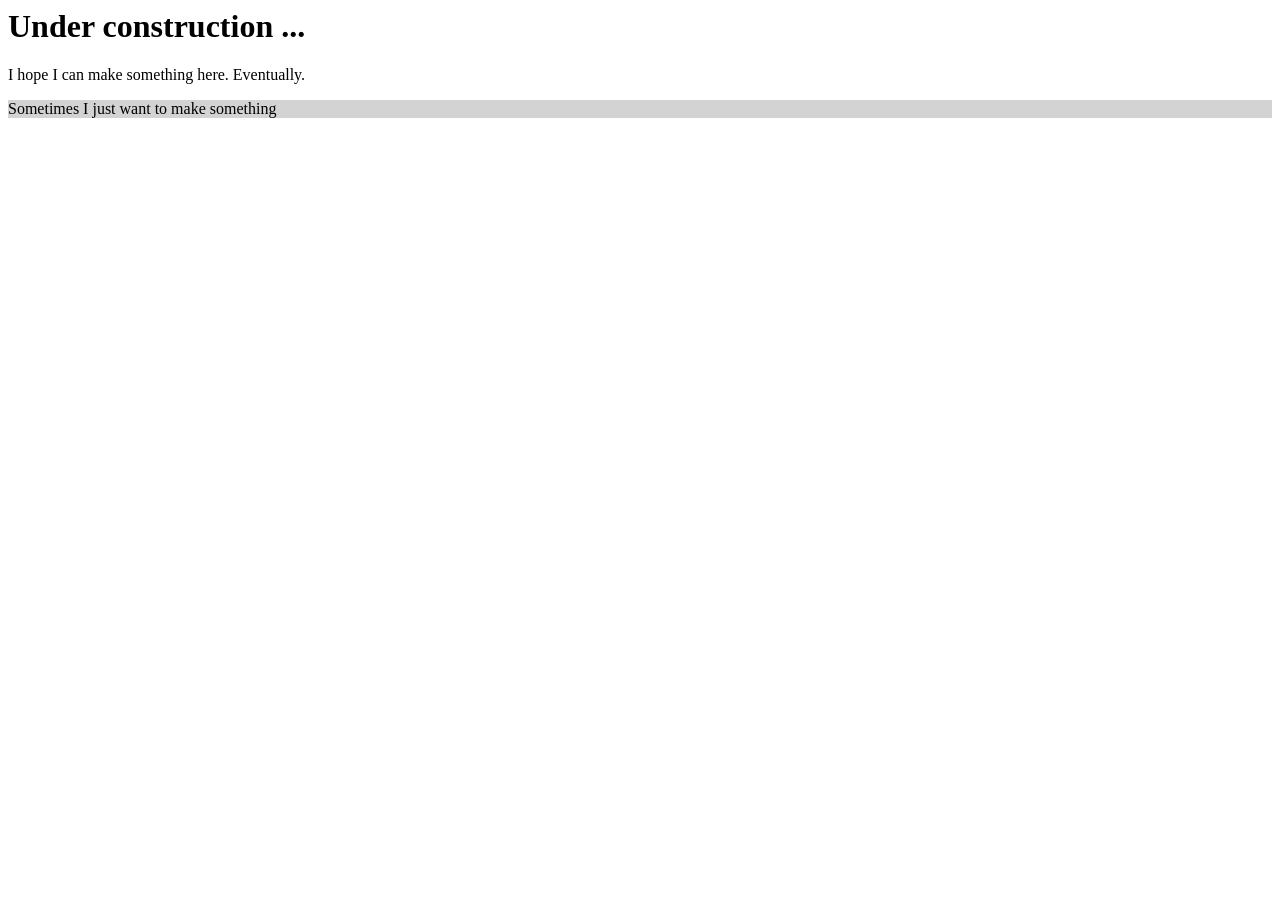
==== index.html @ 836991d8 "test to see if the webpage can be accessed?" ====
<html>
    <head>
        <title>Projects_index</title>
    </head>
    <body>
        <header style="background-color: gray;">

        </header>
        <nav>
            <!-- insert with js?-->
        </nav>
        <div id="content">
            <h1>Under construction ...</h1>
            <p>I hope I can make something here. Eventually.</p>
        </div>
        <footer style="background-color: lightgray;">
            <p>Sometimes I just want to make something</p>
        </footer>
    </body>
</html>
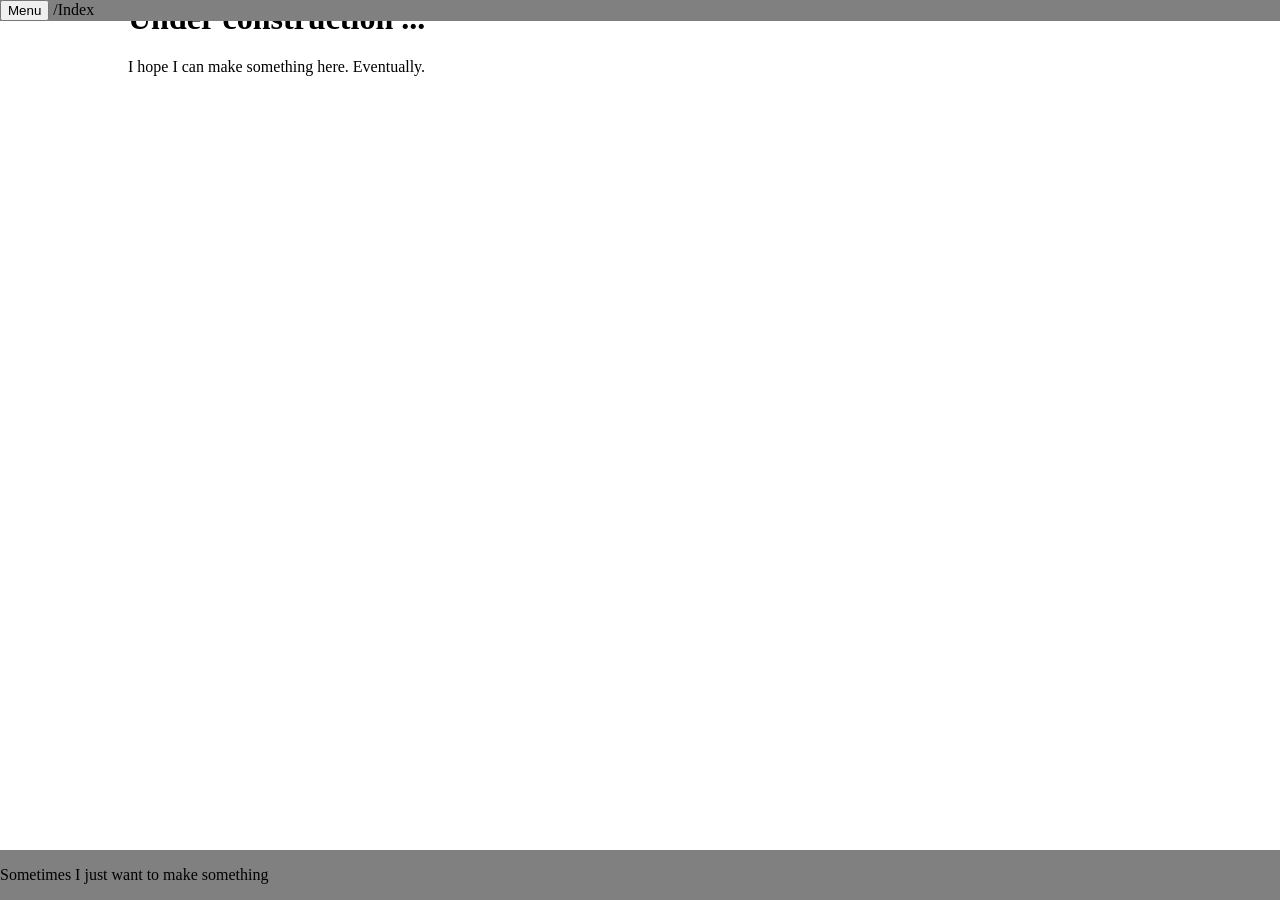
==== commit 06f12b34: "i guess i learnt something about css or something" ====
--- a/index.html
+++ b/index.html
@@ -1,19 +1,25 @@
 <html>
     <head>
         <title>Projects_index</title>
+        <link rel="stylesheet" href="./css/index.css">
+        <script src="./js/index.js"></script>
     </head>
     <body>
-        <header style="background-color: gray;">
-
+        <header>
+            <button id="menu_button" onclick=toggle_menu()>Menu</button>
+            /Index
         </header>
-        <nav>
+        <nav id="menu">
             <!-- insert with js?-->
+            <p>Something</p>
+            <p>More</p>
+            <p>About</p>
         </nav>
         <div id="content">
             <h1>Under construction ...</h1>
             <p>I hope I can make something here. Eventually.</p>
         </div>
-        <footer style="background-color: lightgray;">
+        <footer>
             <p>Sometimes I just want to make something</p>
         </footer>
     </body>
--- a/css/index.css
+++ b/css/index.css
@@ -0,0 +1,42 @@
+html, body{
+    /*position*/
+    margin:0;
+    padding:0;
+    /*size*/
+    width: 100%;
+    height:100%;
+}
+footer{
+    /*position*/
+    position:absolute;
+    bottom: 0;
+    padding: 0;
+    /*size*/
+    width: 100%;
+    /*colors*/
+    background-color: grey;
+}
+header{
+    /*position*/
+    position:absolute;
+    top:0;
+    /*size*/
+    width: 100%;
+    /* colors*/
+    background-color: grey;
+}
+nav{
+    /*position*/
+    display: none;
+    float: left;
+    top: 0;
+    /*size*/
+    /*colors*/
+    background-color: lightgrey;
+}
+.not_hidden{
+    display: inline;
+}
+#content{
+    margin-left: 10%;
+}
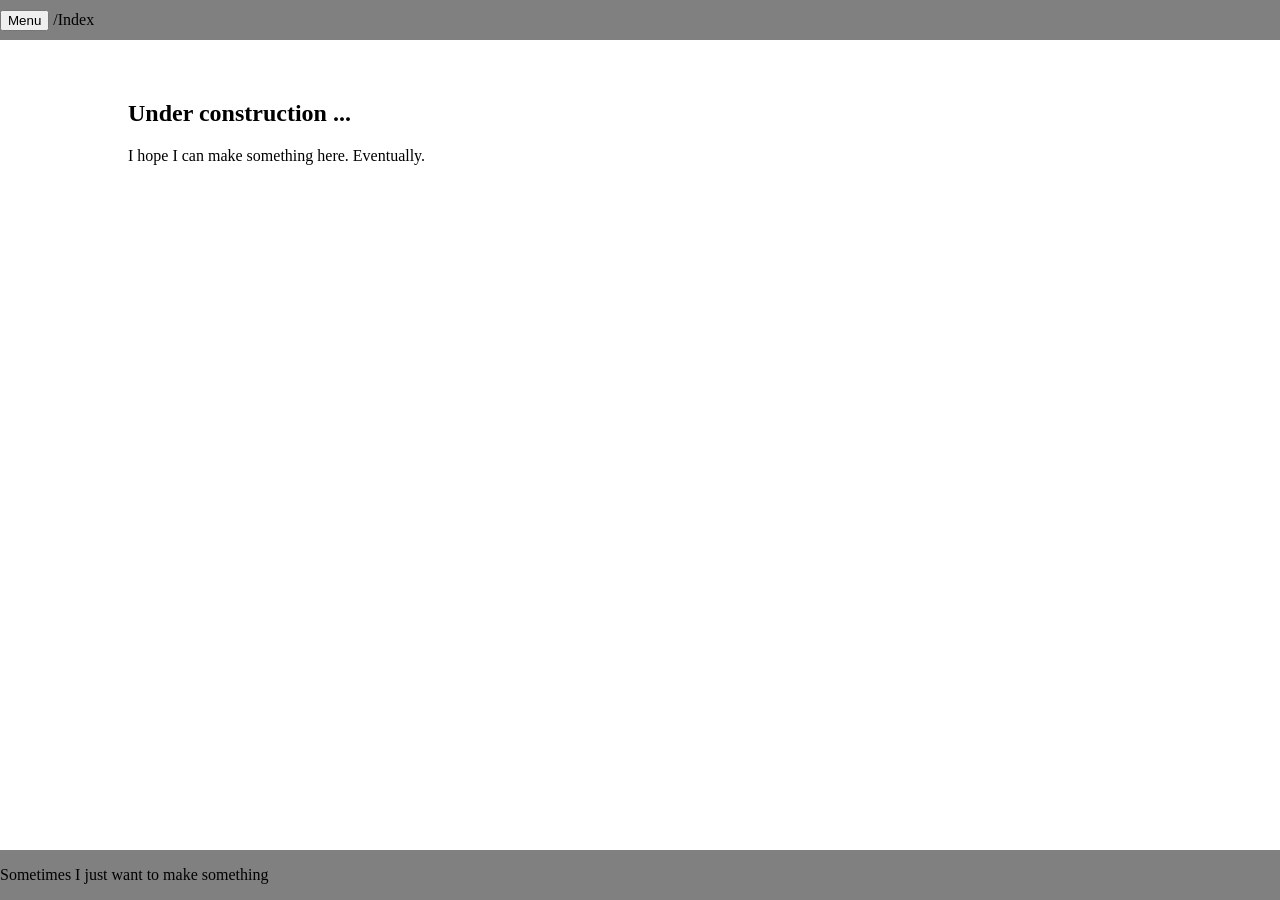
==== commit 21d88034: "fix index css for menubar onbrowsers not firefox" ====
--- a/index.html
+++ b/index.html
@@ -6,21 +6,22 @@
     </head>
     <body>
         <header>
-            <button id="menu_button" onclick=toggle_menu()>Menu</button>
+            <button id="menu_button">Menu</button>
             /Index
         </header>
         <nav id="menu">
-            <!-- insert with js?-->
-            <p>Something</p>
-            <p>More</p>
-            <p>About</p>
+            <a href="./html/themoviedb.html">TMDB-api-tests</a>
         </nav>
-        <div id="content">
+        <article id="content">
             <h1>Under construction ...</h1>
             <p>I hope I can make something here. Eventually.</p>
-        </div>
-        <footer>
+        </article>
+        <footer> 
+            <!--I guess this should actually contain some information and contact information or something.-->
             <p>Sometimes I just want to make something</p>
         </footer>
     </body>
+    <script>
+        document.getElementById("menu_button").addEventListener("click", toggle_menu);
+    </script>
 </html>
--- a/css/index.css
+++ b/css/index.css
@@ -2,15 +2,11 @@
     /*position*/
     margin:0;
     padding:0;
-    /*size*/
-    width: 100%;
-    height:100%;
 }
 footer{
     /*position*/
     position:absolute;
     bottom: 0;
-    padding: 0;
     /*size*/
     width: 100%;
     /*colors*/
@@ -22,21 +18,27 @@
     top:0;
     /*size*/
     width: 100%;
+    height: 30px;
+    padding-top: 10px;
     /* colors*/
     background-color: grey;
 }
 nav{
     /*position*/
     display: none;
-    float: left;
-    top: 0;
+    position:absolute;
+    top:0;
     /*size*/
+    padding-left: 10px;
+    margin-top: 40px;
+    padding-top: 10px;
+    width:200px;
+    overflow-y: hidden;
     /*colors*/
     background-color: lightgrey;
 }
-.not_hidden{
-    display: inline;
+article{
+    margin-left: 10%;
+    top:0;
+    margin-top:100px;
 }
-#content{
-    margin-left: 10%;
-}
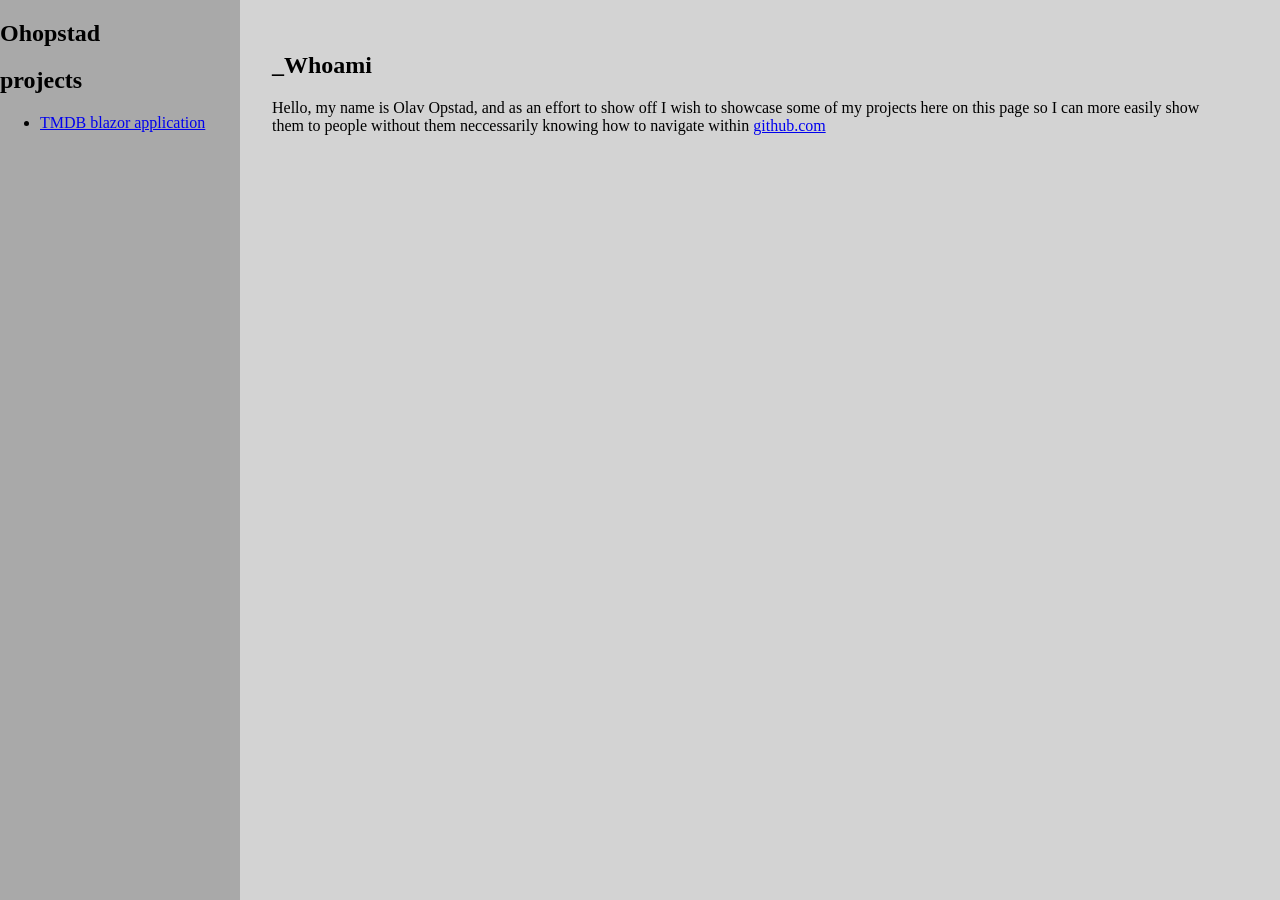
==== commit 5ce09306: "started having fun with html" ====
--- a/index.html
+++ b/index.html
@@ -1,27 +1,23 @@
-<html>
+<!DOCTYPE html>
+<html lang="en">
     <head>
-        <title>Projects_index</title>
-        <link rel="stylesheet" href="./css/index.css">
-        <script src="./js/index.js"></script>
+        <meta charset="utf-8">
+        <title>Olav Opstad</title>
+        <link rel="stylesheet" href="style/style.css">
     </head>
     <body>
-        <header>
-            <button id="menu_button">Menu</button>
-            /Index
-        </header>
-        <nav id="menu">
-            <a href="./html/themoviedb.html">TMDB-api-tests</a>
+        <nav>
+            <h1>Ohopstad</h1>
+            <h2>projects</h2>
+            <ul>
+                <li>
+                    <a href="/tmdb-blazorapp">TMDB blazor application</a>
+                </li>
+            </ul>
         </nav>
-        <article id="content">
-            <h1>Under construction ...</h1>
-            <p>I hope I can make something here. Eventually.</p>
+        <article>
+            <h1>_Whoami</h1>
+            <p>Hello, my name is Olav Opstad, and as an effort to show off I wish to showcase some of my projects here on this page so I can more easily show them to people without them neccessarily knowing how to navigate within <a href="http://github.com/ohopstad">github.com</a></p>
         </article>
-        <footer> 
-            <!--I guess this should actually contain some information and contact information or something.-->
-            <p>Sometimes I just want to make something</p>
-        </footer>
     </body>
-    <script>
-        document.getElementById("menu_button").addEventListener("click", toggle_menu);
-    </script>
-</html>+</html>
--- a/style/style.css
+++ b/style/style.css
@@ -0,0 +1,19 @@
+html, body {
+    padding: 0;
+    margin: 0;
+    background-color: lightgray;
+}
+nav {
+    position: absolute;
+    height: 100%;
+    width: 15rem;
+    background-color: darkgray;
+    display: inline-block;
+}
+article {
+    height: inherit;
+    margin-left: 15rem; /* to get on the right of the abslute navbar */
+    width: calc(100% - 20rem);
+    padding: 2rem;
+    display: inline-block;
+}
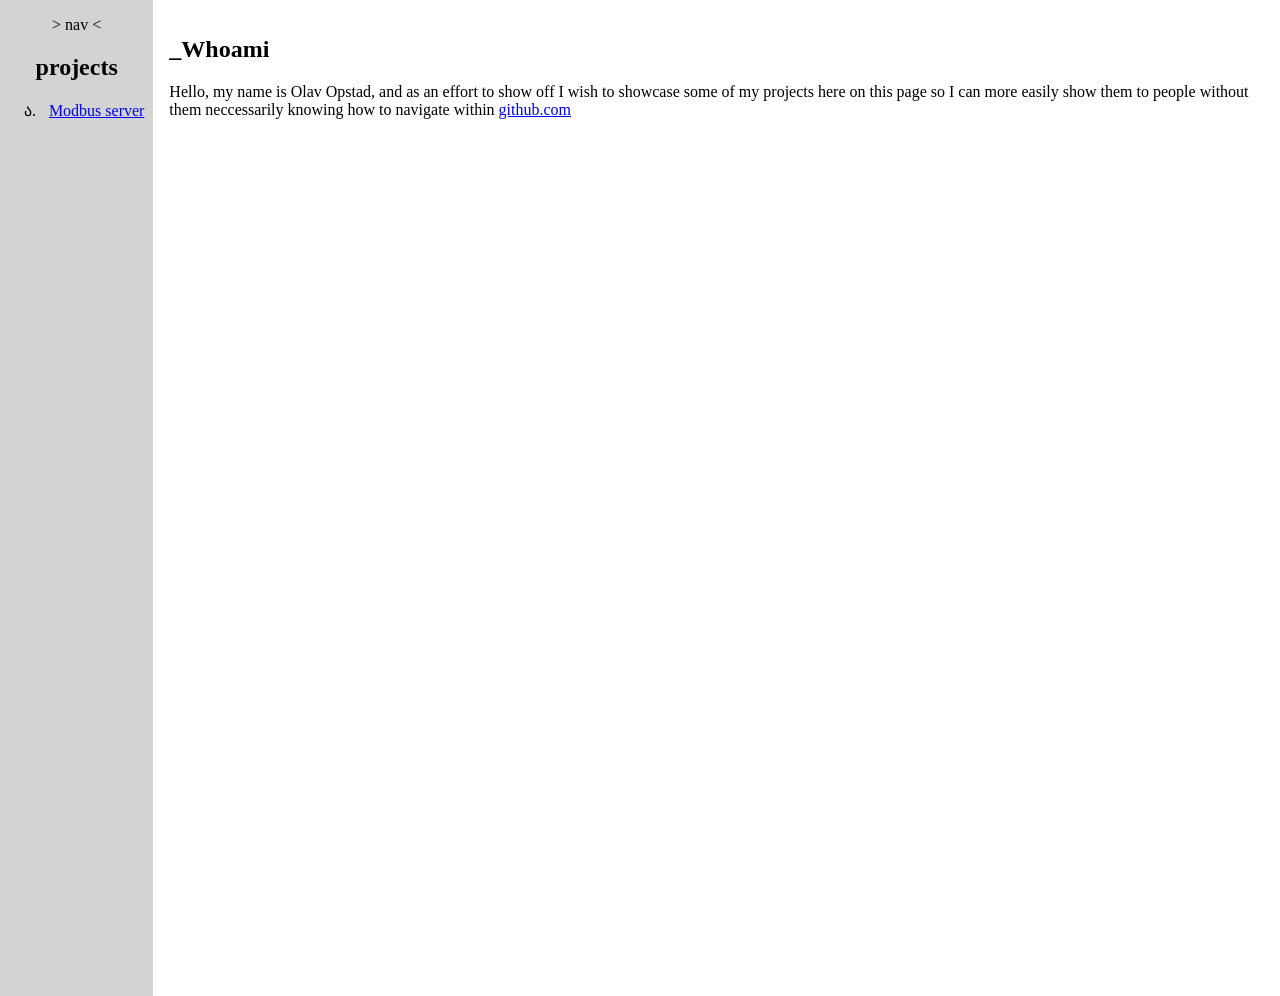
==== commit 87a15418: "trying out flexbox" ====
--- a/index.html
+++ b/index.html
@@ -7,17 +7,22 @@
     </head>
     <body>
         <nav>
-            <h1>Ohopstad</h1>
-            <h2>projects</h2>
-            <ul>
-                <li>
-                    <a href="/tmdb-blazorapp">TMDB blazor application</a>
-                </li>
-            </ul>
+            <input type="checkbox" id="showmenu">
+            <label for="showmenu"><div><p>&#x3E nav &#x3C</p></div></label>
+            <div id="menu">
+                <h2>projects</h2>
+                <ul>
+                    <li>
+                        <a href="https://github.com/ohopstad/modbus-server/releases">Modbus server</a>
+                    </li>
+                </ul>
+            </div>
         </nav>
         <article>
             <h1>_Whoami</h1>
-            <p>Hello, my name is Olav Opstad, and as an effort to show off I wish to showcase some of my projects here on this page so I can more easily show them to people without them neccessarily knowing how to navigate within <a href="http://github.com/ohopstad">github.com</a></p>
+            <p>
+                Hello, my name is Olav Opstad, and as an effort to show off I wish to showcase some of my projects here on this page so I can more easily show them to people without them neccessarily knowing how to navigate within <a href="http://github.com/ohopstad">github.com</a>
+            </p>
         </article>
     </body>
 </html>
--- a/style/style.css
+++ b/style/style.css
@@ -1,19 +1,25 @@
-html, body {
-    padding: 0;
+body{
+    top: 0;
     margin: 0;
-    background-color: lightgray;
+    background-color: darkgray;
+    display: flex;
+    flex-direction: row;
 }
 nav {
-    position: absolute;
-    height: 100%;
-    width: 15rem;
-    background-color: darkgray;
-    display: inline-block;
+    background-color: lightgray;
+    width: 13rem;
+    text-align: center;
+    float:left;
+}
+nav ul {
+    list-style: georgian;
+}
+#showmenu{
+    display: none;
 }
 article {
-    height: inherit;
-    margin-left: 15rem; /* to get on the right of the abslute navbar */
-    width: calc(100% - 20rem);
-    padding: 2rem;
-    display: inline-block;
+    padding: 1rem 1rem 5rem 1rem;
+    background-color: white;
+    float: left;
+    height: 100vh;
 }
